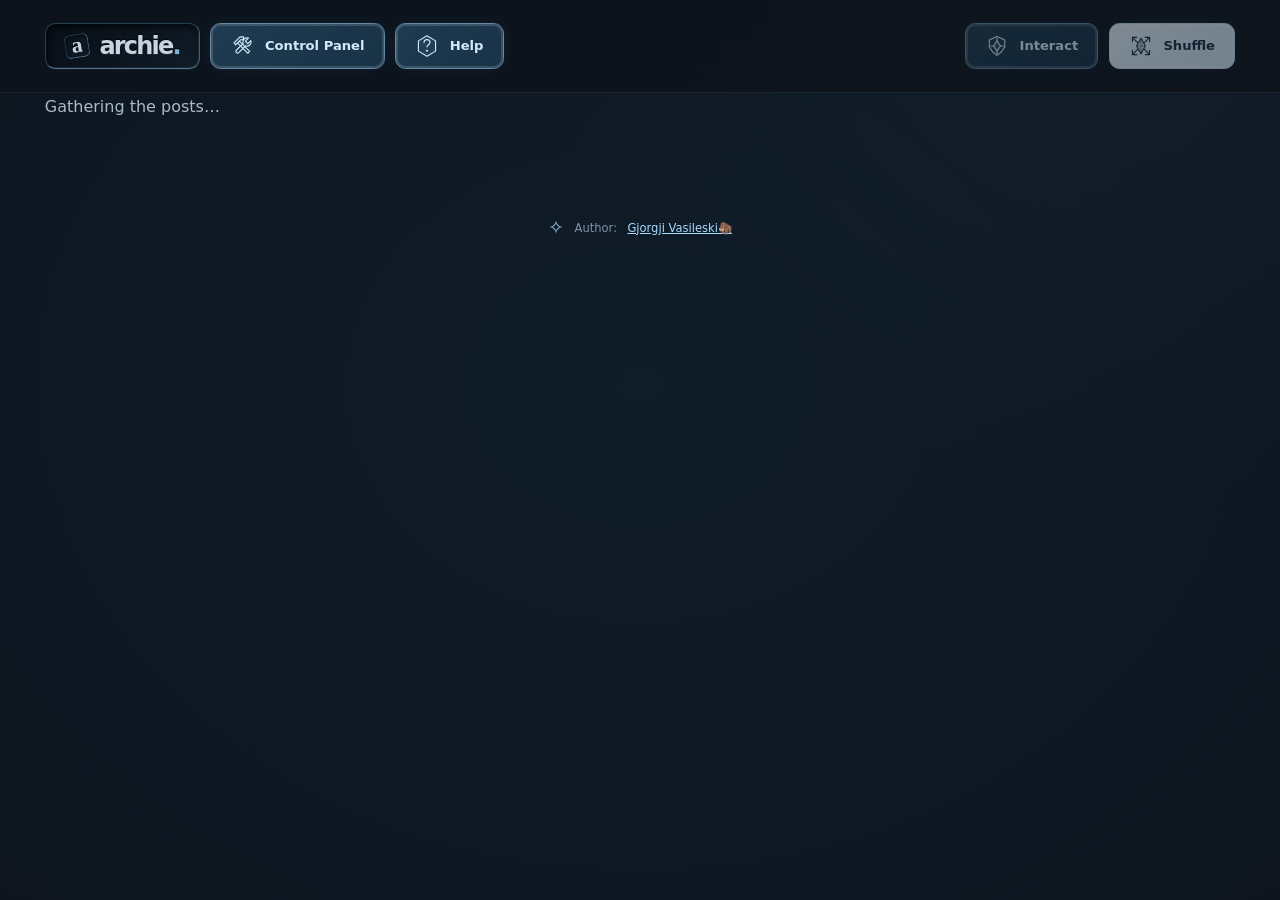
==== index.html @ b60f0229 "Improve Control Panel and buttons" ====
<!doctype html>
<html lang="en">
<head>
  <meta charset="utf-8">
  <meta name="viewport" content="width=device-width, initial-scale=1">
  <meta name="color-scheme" content="dark light">
  <meta name="theme-color" content="#0d141d">
  <meta name="description" content="A little space for posts worth keeping. A different perspective with every shuffle.">
  <title>Archie — A different perspective</title>
  <link rel="icon" href="Buttons/favicon.svg">
  <link rel="stylesheet" href="styles.css?v=buttons-20261029">
  <link rel="stylesheet" href="Buttons/buttons.css?v=tools-highlight-20261029">
  <script type="module" src="Buttons/toolbar.js?v=tools-highlight-20261029"></script>
  <script type="module" src="app.js?v=buttons-20261029"></script>
</head>
<body>
  <a class="skip-link" href="#feed">Skip to posts</a>
  <header class="toolbar" id="toolbar">
    <div class="toolbar-inner">
      <nav class="toolbar-navigation" aria-label="Site navigation">
        <a class="control-button wordmark" href="./" aria-label="Archie home" title="Archie home">
          <svg class="brand-mark" viewBox="0 0 28 28" aria-hidden="true"><use href="Buttons/icons.svg#archie"/></svg>
          <span class="control-label">archie<span class="wordmark-dot">.</span></span>
        </a>
        <a class="control-button control-panel-button" href="Sites/ControlPanel.html" aria-label="Control Panel" title="Control Panel">
          <svg class="tools-icon" viewBox="0 0 28 28" fill="none" aria-hidden="true"><use class="tool-heads" href="Buttons/icons.svg?v=tools-highlight-20261029#tools-heads"/><use href="Buttons/icons.svg?v=tools-highlight-20261029#tools"/></svg>
          <span class="control-label">Control Panel</span>
        </a>
        <a class="control-button help-button" href="Sites/help.html" aria-label="Help" title="Help">
          <!-- An original question-mark beacon in an angular energy frame. -->
          <svg class="help-icon" viewBox="0 0 28 28" fill="none" aria-hidden="true"><use class="help-frame" href="Buttons/icons.svg#help-frame"/><use class="help-question" href="Buttons/icons.svg#help-question"/><use class="help-dot" href="Buttons/icons.svg#help-dot"/></svg>
          <span class="control-label">Help</span>
        </a>
      </nav>
      <div class="toolbar-actions">
        <button class="control-button interaction-button" id="interact" type="button" aria-controls="feed" aria-pressed="false" aria-label="Interact with posts" title="Interact with posts" disabled>
          <!-- An original energy-shield icon, inspired by Protoss shields. -->
          <svg class="shield-icon" viewBox="0 0 28 28" fill="none" aria-hidden="true"><use class="shield-outline" href="Buttons/icons.svg#shield-outline"/><use class="shield-core" href="Buttons/icons.svg#shield-core"/><use href="Buttons/icons.svg#shield-detail"/></svg>
          <span class="control-label">Interact</span>
        </button>
        <button class="control-button shuffle-button" id="shuffle" type="button" aria-label="Shuffle" aria-controls="feed quote" disabled>
          <!-- An original warp-crystal icon, inspired by StarCraft's blue light. -->
          <svg class="warp-icon" viewBox="0 0 28 28" fill="none" aria-hidden="true"><use class="warp-orbit" href="Buttons/icons.svg#warp-orbit"/><use class="warp-crystal" href="Buttons/icons.svg#warp-crystal"/><use href="Buttons/icons.svg#warp-detail"/></svg>
          <span class="control-label">Shuffle</span>
        </button>
      </div>
    </div>
  </header>

  <main class="demo">
    <section class="intro" id="quote" aria-label="Quote" aria-live="polite" aria-atomic="true" hidden>
      <p class="eyebrow"><span aria-hidden="true"></span><span id="quote-author"></span></p>
      <p class="description" id="quote-text"></p>
    </section>

    <p class="feed-message" id="feed-message" role="status">Gathering the posts…</p>
    <p class="sr-only" id="interaction-hint">Enable “Interact with posts” in the toolbar to use post links and videos.</p>
    <ul class="card-stage" id="feed" role="list" data-interactive="false" aria-label="Posts from across your networks" aria-describedby="interaction-hint" aria-busy="true" tabindex="-1"></ul>
    <p class="sr-only" id="shuffle-status" role="status" aria-live="polite"></p>
    <noscript><p class="feed-message">Enable JavaScript to load the embedded posts.</p></noscript>
    <footer class="site-footer"><span class="footer-spark" aria-hidden="true">✧</span> Author: <a rel="me noopener noreferrer" target="_blank" href="https://mastodon.social/@gjorgji_vasileski">Gjorgji Vasileski🦣</a></footer>
  </main>
</body>
</html>
---- styles.css ----
:root {
  color-scheme: dark;
  font-family: Inter, ui-sans-serif, system-ui, -apple-system, BlinkMacSystemFont, "Segoe UI", sans-serif;
  color: #edf1f5;
  background: #0d141d;
  --fade-duration: 425ms;
  --fade-easing: cubic-bezier(.4, 0, .2, 1);
  --card-radius: 12px;
  --card-gap: clamp(1rem, 1.7vw, 1.75rem);
  --page-gutter: clamp(1rem, 3.5vw, 4rem);
}

* { box-sizing: border-box; }
[hidden] { display: none !important; }
body {
  margin: 0;
  min-width: 280px;
  min-height: 100svh;
  background:
    radial-gradient(ellipse at 50% 24rem, #17354d40, transparent 65rem),
    radial-gradient(ellipse at 92% 0, #20344738, transparent 40rem);
}
a { color: #a6d9ff; }
a:focus-visible { outline: 2px solid #91d4ff; outline-offset: 5px; }
.sr-only, .skip-link:not(:focus) {
  position: absolute;
  width: 1px;
  height: 1px;
  padding: 0;
  margin: -1px;
  overflow: hidden;
  clip-path: inset(50%);
  white-space: nowrap;
}
.skip-link:focus { position: fixed; top: 1rem; left: 1rem; z-index: 20; padding: 1rem; background: #0d141d; }


.demo { max-width: 120rem; margin-inline: auto; padding: 0 var(--page-gutter) 2rem; }
.intro { padding-block: clamp(2.5rem, 5vw, 4.5rem) clamp(2rem, 4vw, 3.5rem); }
.eyebrow { display: flex; align-items: center; gap: .6rem; margin: 0 0 1rem; color: #9bb6cc; font-size: .62rem; font-weight: 600; letter-spacing: .16em; text-transform: uppercase; }
.eyebrow > span[aria-hidden="true"] { flex: 0 0 .3rem; width: .3rem; height: .3rem; background: #a6d9ff; box-shadow: 0 0 10px #72baff80; transform: rotate(45deg); }
#quote-author { min-width: 0; overflow-wrap: anywhere; }
.description { max-width: 75ch; margin: .9rem 0 0; color: #99a6b3; font-size: .9rem; line-height: 1.6; overflow-wrap: anywhere; }
.feed-message { margin: 0 0 2rem; color: #a9bac8; line-height: 1.7; }
.card-stage {
  --surface-opacity: 1;
  --frame-opacity: 0;
  display: grid;
  grid-template-columns: repeat(auto-fit, minmax(min(100%, 19rem), 1fr));
  align-items: start;
  gap: var(--card-gap);
  list-style: none;
  margin: 0;
  padding: 0;
  overflow-anchor: none;
  /* Progressive enhancement for browsers using the CSS-order fallback. */
  reading-flow: grid-rows;
}
.card-stage.is-masonry { position: relative; display: block; }
.card-stage.is-masonry > .post-card {
  position: absolute;
  top: var(--card-y, 0px);
  left: var(--card-x, 0px);
  width: var(--column-width);
  max-width: none;
}
.card-stage:focus { outline: none; }
.card-stage.is-faded { --surface-opacity: 0; --frame-opacity: 1; }
.post-card { min-width: 0; width: 100%; max-width: 550px; justify-self: center; }
.card-shell { position: relative; isolation: isolate; border-radius: var(--card-radius); }
/* Each light frame follows its native embed's actual height and width. */
.card-shell::before {
  content: "";
  position: absolute;
  z-index: 0;
  inset: 0;
  border: 1px solid #a6d9ffcc;
  border-radius: inherit;
  background: linear-gradient(145deg, #2f659519, #0d141d00 55%, #2f65950d);
  box-shadow: 0 0 8px #75bdff38, 0 0 28px #308deb26,
    inset 0 0 10px #6ebaff30, inset 0 0 42px #2079d62b;
  opacity: var(--frame-opacity);
  pointer-events: none;
  transition: opacity var(--fade-duration) var(--fade-easing);
}
.card-surface {
  position: relative;
  z-index: 1;
  border-radius: inherit;
  opacity: var(--surface-opacity);
  transition: opacity var(--fade-duration) var(--fade-easing);
}
.card-surface[inert] { pointer-events: none; user-select: none; }
@media (min-width: 701px) and (pointer: fine) {
  .demo { cursor: grab; }
  .card-stage[data-interactive="true"] .post-card { cursor: auto; }
  body.is-grabbing, body.is-grabbing * { cursor: grabbing !important; user-select: none !important; }
}
.embed-mount { width: 100%; min-width: 0; overflow: hidden; border-radius: var(--card-radius); color-scheme: light; }
.embed-mount iframe { display: block; width: 100%; border: 0; }
/* Some Mastodon servers use dark text on a transparent embed canvas. */
.post-card[data-network="mastodon"] .embed-mount { background-color: #fff; }
.embed-mount .twitter-tweet { width: 100% !important; max-width: 100% !important; margin: 0 !important; }
.post-card:not([data-state="ready"]) .embed-mount { position: absolute; inset: 0; opacity: 0; pointer-events: none; }
.post-card[data-state="ready"] .embed-placeholder { display: none; }
.embed-placeholder {
  display: flex;
  flex-direction: column;
  align-items: flex-start;
  justify-content: center;
  gap: 1rem;
  min-height: 20rem;
  padding: clamp(1.5rem, 3vw, 2.5rem);
  border: 1px solid #9abed329;
  border-radius: var(--card-radius);
  background: linear-gradient(145deg, #182a3a, #111d29);
}
.placeholder-network { color: #b4c9d9; font-size: .75rem; }
.placeholder-lines { width: 100%; height: 4rem; background: linear-gradient(#94b2c41a 0 0) 0 0 / 65% 7px no-repeat, linear-gradient(#94b2c412 0 0) 0 24px / 100% 7px no-repeat, linear-gradient(#94b2c412 0 0) 0 48px / 84% 7px no-repeat; }
.placeholder-message { margin: 0; color: #8da4b7; font-size: .8rem; line-height: 1.5; }
.original-link { font-size: .8rem; text-underline-offset: .25em; }
.post-card[data-state="unavailable"] .placeholder-lines { display: none; }
/* Threads doesn't consistently report a new height after a width change.
   A stable inner viewport keeps its native content and videos uncropped. */
.post-card[data-network="threads"] .embed-mount { height: calc(var(--embed-height, 400px) * var(--embed-scale, 1)); }
.post-card[data-network="threads"] iframe { width: 384px; height: var(--embed-height, 400px); transform: scale(var(--embed-scale, 1)); transform-origin: top left; }
.site-footer { display: flex; align-items: center; justify-content: center; gap: .65rem; margin-top: 3rem; padding-block: 1rem; color: #7f94a6; font-size: .72rem; text-align: center; }
.footer-spark { color: #8fbbdb; font-size: 1.2rem; }

.help-page { max-width: 64rem; margin-inline: auto; padding: 0 var(--page-gutter) 2rem; }
.help-heading { display: flex; align-items: flex-start; justify-content: space-between; gap: 2rem; padding-block: clamp(2.5rem, 5vw, 4.5rem) 2.5rem; }
.help-heading h1 { margin: 0; font-size: clamp(1.75rem, 4vw, 2.5rem); font-weight: 550; letter-spacing: -.045em; }
.help-list { padding: 0; margin: 0; list-style: none; }
.help-item { display: grid; grid-template-columns: 4rem minmax(0, 1fr); align-items: start; gap: 1.5rem; padding-block: 2rem; border-top: 1px solid #9abed329; scroll-margin-top: 7rem; }
.help-item:last-child { border-bottom: 1px solid #9abed329; }
.help-item h2 { margin: .1rem 0 .6rem; font-size: 1.1rem; font-weight: 600; }
.help-item p { max-width: 65ch; margin: 0; color: #99a6b3; font-size: .9rem; line-height: 1.75; }
.help-item p + p { margin-top: .65rem; }

.control-panel { max-width: 68rem; }
.filter-panel { padding: clamp(1.25rem, 3vw, 2rem); border: 1px solid #6288a344; border-radius: 1rem .3rem 1rem .3rem; background: linear-gradient(145deg, #18334866, #10212f55); }
.filter-panel h2 { margin: 0; font-size: 1.1rem; font-weight: 600; }
.filter-intro, .filter-status { color: #99a6b3; font-size: .85rem; line-height: 1.7; }
.filter-intro { margin: .6rem 0 2rem; }
.filter-group { min-width: 0; padding: 0; margin: 0; border: 0; }
.filter-group + .filter-group { margin-top: 2rem; }
.filter-group legend { margin-bottom: 1rem; padding: 0; color: #c9dcea; font-size: .8rem; font-weight: 600; }
.filter-legend-content { display: inline-flex; align-items: center; flex-wrap: wrap; gap: .75rem; }
.filter-status { min-height: 2.9em; margin: 2rem 0 0; padding-top: 1.25rem; border-top: 1px solid #9abed329; }

@media (max-width: 700px) {
  :root { --page-gutter: 1rem; --card-gap: 1.5rem; --fade-duration: 325ms; }
  .intro { max-width: 550px; margin-inline: auto; padding-block: 2.25rem 1.75rem; }
  .eyebrow { font-size: .56rem; }
  .description { font-size: .82rem; }
  .card-stage { grid-template-columns: minmax(0, 1fr); max-width: 550px; margin-inline: auto; }
  .site-footer { margin-top: 2rem; font-size: .65rem; }
  .help-heading { flex-direction: column; gap: 1.5rem; padding-block: 2.25rem 2rem; }
  .help-item { grid-template-columns: 3rem minmax(0, 1fr); gap: 1rem; padding-block: 1.5rem; scroll-margin-top: 5.5rem; }
  .help-item p { font-size: .85rem; }
}

@media (prefers-reduced-motion: reduce) {
  :root { --fade-duration: 0ms; }
  *, *::before, *::after { animation: none !important; transition: none !important; }
}
---- Buttons/buttons.css ----
/* Shared button appearance, toolbar spacing, icons, and animations. */
:root { --button-radius: .65rem; --button-gap: .65rem; }
button { font: inherit; }
.control-button:focus-visible, .filter-shortcut:focus-visible { outline: 2px solid #91d4ff; outline-offset: 5px; }

.toolbar {
  position: sticky;
  top: 0;
  z-index: 10;
  border-bottom: 1px solid #ffffff12;
  background: #0d141ded;
  backdrop-filter: blur(18px);
}
.toolbar-inner {
  display: flex;
  align-items: center;
  justify-content: space-between;
  gap: var(--button-gap);
  min-height: 5.75rem;
  max-width: 120rem;
  margin-inline: auto;
  padding: .9rem var(--page-gutter);
}
.toolbar-navigation { margin-right: auto; }
.toolbar-navigation, .toolbar-actions { display: flex; flex-shrink: 0; align-items: center; gap: var(--button-gap); }
.control-button {
  display: inline-flex;
  align-items: center;
  justify-content: center;
  flex: 0 0 auto;
  gap: .65rem;
  min-height: 2.9rem;
  padding: .65rem 1.2rem;
  border: 1px solid #bbd8ed;
  border-radius: var(--button-radius);
  background-color: #c8dcec;
  background-image: linear-gradient(140deg, #ffffff55, transparent);
  color: #183044;
  font-size: .82rem;
  font-weight: 650;
  line-height: 1.3;
  text-decoration: none;
  cursor: pointer;
  -webkit-tap-highlight-color: transparent;
  box-shadow: 0 0 18px #69b8fa12, inset 0 0 0 2px #ffffff25;
  transition: box-shadow 180ms ease, background-color 180ms ease, border-color 180ms ease;
}
.control-button:active:not(:disabled):not([aria-disabled="true"]) { background-color: #accce3; }
.control-button:disabled { cursor: default; opacity: .55; }
.control-button[aria-disabled="true"] { cursor: progress; }
.interaction-button, .help-button, .back-button, .control-panel-button, .filter-button { color: #d4e9fa; background-color: #183348; background-image: linear-gradient(140deg, #96cfff0d, transparent); border-color: #6288a3; }
.interaction-button[aria-pressed="true"], .help-button[aria-current="page"], .control-panel-button[aria-current="page"], .filter-button[aria-pressed="true"] { background-color: #285b7d; border-color: #a6d9ff; box-shadow: 0 0 16px #66baff26, inset 0 0 12px #91d4ff15; }
:is(.interaction-button, .help-button, .back-button, .control-panel-button, .filter-button):active:not(:disabled):not([aria-disabled="true"]) { background-color: #326b8f; }
@media (hover: hover) and (pointer: fine) {
  .control-button:hover:not(:disabled):not([aria-disabled="true"]) { background-color: #e0f1fe; border-color: #d4edff; box-shadow: 0 0 24px #66baff38, inset 0 0 10px #91d4ff55; }
  :is(.interaction-button, .help-button, .back-button, .control-panel-button, .filter-button):hover:not(:disabled):not([aria-disabled="true"]) { background-color: #285575; }
}
.warp-icon, .shield-icon, .help-icon, .back-icon, .tools-icon, .filter-icon { flex-shrink: 0; width: 1.5rem; height: 1.5rem; stroke: currentColor; stroke-width: 1.3; stroke-linecap: round; stroke-linejoin: round; }
/* The logo shares the button box and spacing, with an inset surface. */
.control-button.wordmark {
  color: #c6d4df;
  border-color: #263e50 #456176 #52728b #263e50;
  background-color: #09111a;
  background-image: linear-gradient(145deg, #00000026, #101c28);
  box-shadow: inset 2px 3px 6px #0009, inset -1px -1px 1px #91b6d026, 0 1px 0 #badfff0d;
  text-shadow: 0 -1px 1px #000c, 0 1px 0 #d7efff12;
}
.wordmark .control-label { font-size: 1.5rem; line-height: 1; letter-spacing: -.075em; }
.wordmark-dot { color: #80b2d4; }
.brand-mark { flex-shrink: 0; width: 1.5rem; height: 1.5rem; border: 1px solid; border-color: #263e50 #456176 #52728b #263e50; border-radius: .35rem; background: #0c1722; box-shadow: inset 1px 2px 3px #0008; transform: rotate(-9deg); }
.control-button.wordmark:active:not(:disabled):not([aria-disabled="true"]) { background-color: #060d14; box-shadow: inset 3px 4px 8px #000c, inset -1px -1px 1px #91b6d026; }
@media (hover: hover) and (pointer: fine) {
  .control-button.wordmark:hover:not(:disabled):not([aria-disabled="true"]) { color: #e0f4ff; background-color: #112332; border-color: #6288a3; box-shadow: inset 2px 3px 6px #0009, inset -1px -1px 1px #91b6d040, 0 0 12px #69b8fa12; }
}
.tool-heads { stroke: none; }
.filter-button[aria-pressed="false"] { color: #8da4b7; background-color: #10212f; border-color: #405a70; box-shadow: none; }
.filter-button[aria-pressed="true"] .filter-icon { filter: drop-shadow(0 0 3px #91d4ff66); }
.help-frame { fill: #8bcfff0d; }
.help-dot { fill: currentColor; stroke: none; }
.help-button[aria-current="page"] .help-question { stroke-width: 1.8; }
.help-button[aria-current="page"] .help-icon {
  color: #e0f4ff;
  filter: drop-shadow(0 0 2px #91d4ff66);
  animation: help-beacon 2.4s ease-in-out infinite;
}
@keyframes help-beacon {
  0%, 100% { filter: drop-shadow(0 0 2px #91d4ff66); }
  50% { filter: drop-shadow(0 0 6px #91d4ffcc); }
}
.warp-crystal { fill: #4b9cc329; }
.shield-core, .tool-heads { fill: #8bcfff25; }
.interaction-button[aria-pressed="true"] .shield-core,
.control-panel-button[aria-current="page"] .tool-heads { fill: #a6d9ff99; }
.shuffle-button[aria-disabled="true"] .warp-icon { animation: warp-turn .9s ease-in-out infinite; }
@keyframes warp-turn { to { transform: rotate(180deg); } }

.help-symbol { position: relative; isolation: isolate; display: grid; place-items: center; width: 4rem; height: 4rem; color: #a6d9ff; border: 1px solid #6288a366; border-radius: var(--button-radius); background: linear-gradient(140deg, #183348, #10212f); box-shadow: inset 0 0 18px #91d4ff0a, 0 0 18px #69b8fa0a; }
.help-symbol svg { width: 2rem; height: 2rem; }
/* Fade only the blue overlay; the icon underneath stays fully visible. */
.help-symbol::after {
  content: "";
  position: absolute;
  z-index: 1;
  inset: -1px;
  border: 1px solid #a6d9ff;
  border-radius: inherit;
  background: linear-gradient(145deg, #91d4ff38, #2f659508 60%, #91d4ff1a);
  box-shadow: 0 0 8px #75bdff70, 0 0 24px #308deb65, inset 0 0 12px #91d4ff55;
  opacity: 0;
  pointer-events: none;
}
.help-symbol.is-pulsing::after { animation: help-highlight 360ms var(--fade-easing); }
@keyframes help-highlight {
  0%, 100% { opacity: 0; }
  25% { opacity: 1; }
}
.help-heading .back-button { margin-top: .2rem; }
.help-item:target .help-symbol { border-color: #a6d9ff; box-shadow: 0 0 18px #69b8fa25; }
.filter-shortcuts { display: inline-flex; align-items: center; gap: .35rem; }
.filter-shortcut { min-width: 2.75rem; min-height: 2.75rem; padding: .25rem; border: 0; border-radius: var(--button-radius); background: none; color: #a6d9ff; font: inherit; font-weight: 400; text-decoration: underline; text-underline-offset: .2em; cursor: pointer; }
.filter-shortcut:hover:not(:disabled), .filter-shortcut:focus-visible { color: #e0f4ff; text-shadow: 0 0 8px #91d4ff80; }
.filter-shortcut:disabled { opacity: .55; cursor: default; }
.filter-options { display: flex; flex-wrap: wrap; gap: .75rem; }
.filter-button { justify-content: flex-start; min-width: 9rem; }
.category-options { display: grid; grid-template-columns: repeat(4, minmax(0, 1fr)); }
.category-options .filter-button { min-width: 0; }
.category-options .control-label { min-width: 0; overflow-wrap: anywhere; }

@media (min-width: 701px) and (max-width: 900px) {
  .toolbar .control-label { display: none; }
  .toolbar .control-button { padding-inline: .75rem; }
}

@media (max-width: 700px) {
  :root { --button-gap: .4rem; }
  .toolbar { transition: transform 220ms ease; }
  .toolbar.is-hidden:not(:has(:focus-visible)) { transform: translateY(-105%); }
  .toolbar-inner { min-height: 4.5rem; }
  .control-button { min-width: 2.75rem; min-height: 2.75rem; padding: .6rem; }
  .control-button .control-label { display: none; }
  .filter-button { justify-content: center; min-width: 3.25rem; min-height: 3.25rem; }
  .category-options { gap: .5rem; }
  .help-symbol { width: 3rem; height: 3rem; }
  .help-symbol svg { width: 1.75rem; height: 1.75rem; }
}

@media (max-width: 319px) {
  .toolbar-inner { flex-wrap: wrap; }
  .toolbar-actions { margin-left: auto; }
}
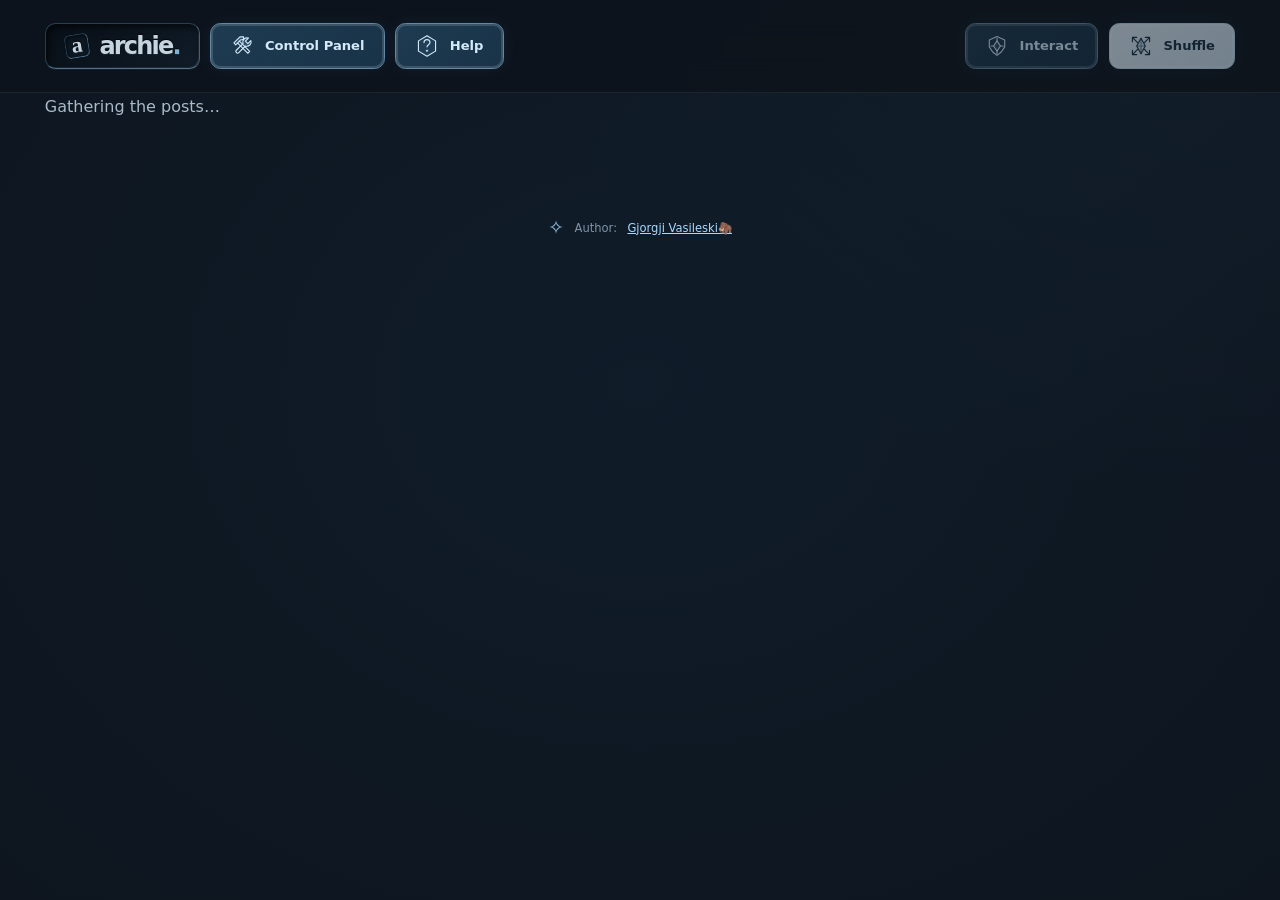
==== commit 807a1907: "OB Post" ====
--- a/index.html
+++ b/index.html
@@ -7,6 +7,23 @@
   <meta name="theme-color" content="#0d141d">
   <meta name="description" content="A little space for posts worth keeping. A different perspective with every shuffle.">
   <title>Archie — A different perspective</title>
+  <link rel="canonical" href="https://aggregate.mk/">
+  <!-- Keep sharing metadata in the HTML so preview crawlers can read it without JavaScript. -->
+  <meta property="og:type" content="website">
+  <meta property="og:site_name" content="Archie">
+  <meta property="og:title" content="Archie — A different perspective">
+  <meta property="og:description" content="A little space for posts worth keeping. A different perspective with every shuffle.">
+  <meta property="og:url" content="https://aggregate.mk/">
+  <meta property="og:image" content="https://aggregate.mk/Images/archie-preview.png">
+  <meta property="og:image:type" content="image/png">
+  <meta property="og:image:width" content="1200">
+  <meta property="og:image:height" content="630">
+  <meta property="og:image:alt" content="Archie — A different perspective. Blue glowing cards on a dark background.">
+  <meta name="twitter:card" content="summary_large_image">
+  <meta name="twitter:title" content="Archie — A different perspective">
+  <meta name="twitter:description" content="A little space for posts worth keeping. A different perspective with every shuffle.">
+  <meta name="twitter:image" content="https://aggregate.mk/Images/archie-preview.png">
+  <meta name="twitter:image:alt" content="Archie — A different perspective. Blue glowing cards on a dark background.">
   <link rel="icon" href="Buttons/favicon.svg">
   <link rel="stylesheet" href="styles.css?v=buttons-20261029">
   <link rel="stylesheet" href="Buttons/buttons.css?v=tools-highlight-20261029">
